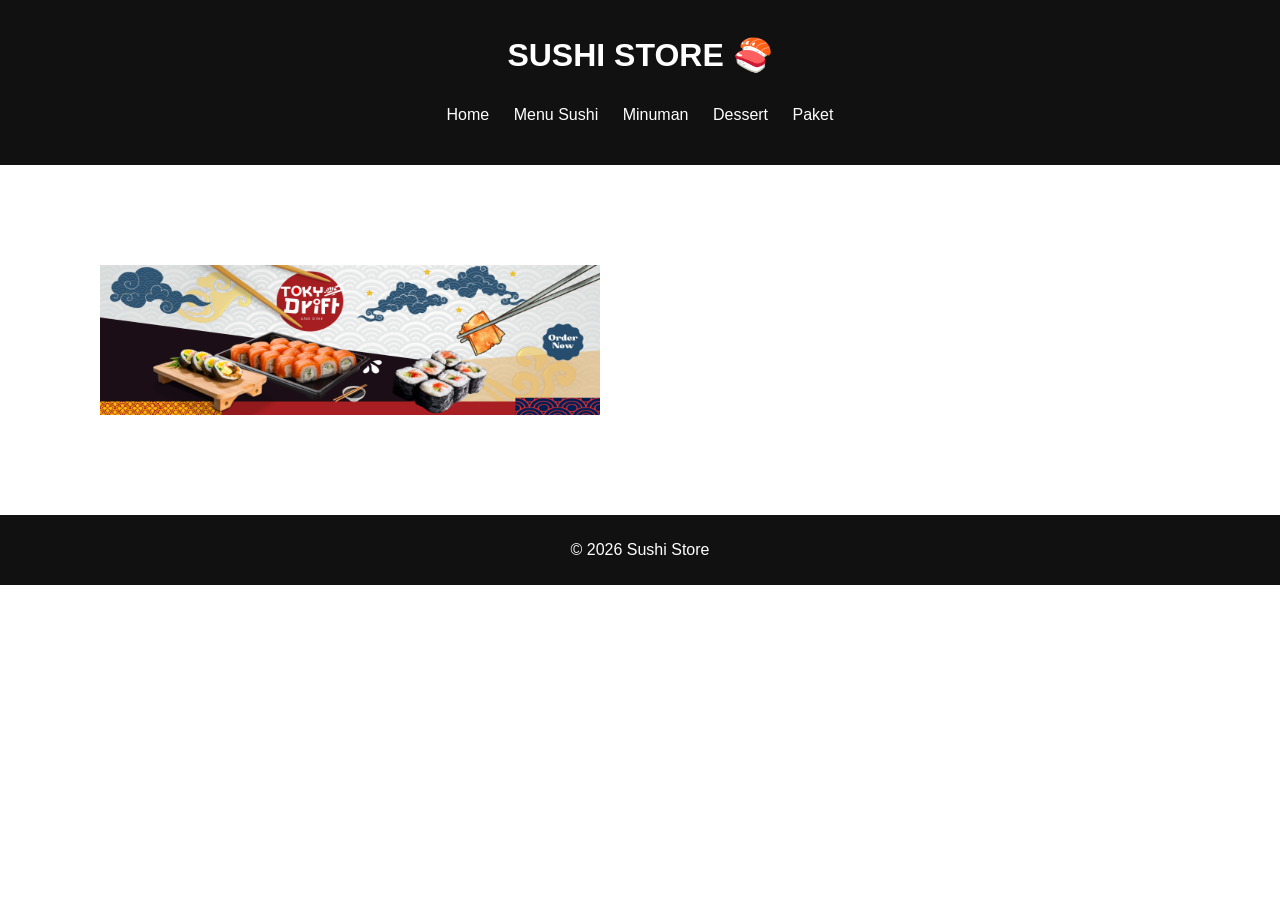
==== index.html @ 2d5cf172 "Add files via upload" ====
<html>
<head>
    <title>Sushi Store</title>
    <link rel="stylesheet" href="ec.css">
</head>
<body>

<header>
    <h1>SUSHI STORE 🍣</h1>
    <nav>
        <ul>
		    <li>Home
                <ul>
                    <li><a href="index.html">Home</a></li>
                    <li><a href="ec1.html">Menu</a></li>
                </ul>
            </li>
		
            <li>Menu Sushi
                <ul>
                    <li><a href="ec2.html">Nigiri</a></li>
                    <li><a href="ec3.html">Maki</a></li>
                </ul>
            </li>
            <li>Minuman
                <ul>
                    <li><a href="ec4.html">Tea</a></li>
                    <li><a href="ec5.html">Juice</a></li>
                </ul>
            </li>
            <li>Dessert
                <ul>
                    <li><a href="ec6.html">Mochi</a></li>
                    <li><a href="ec7.html">Cake</a></li>
                </ul>
            </li>
            <li>Paket
                <ul>
                    <li><a href="ec8.html">Family</a></li>
                    <li><a href="ec9.html">Couple</a></li>
                </ul>
            </li>
        </ul>
    </nav>
</header>

<section class="banner">
<img src="header.png" alt="header">
    <h2>Fresh Sushi Every Day</h2>
</section>

<footer>
    <p>© 2026 Sushi Store</p>
</footer>

<script src="ec.js"></script>

</body>
</html>
---- ec.css ----
body {
font-family: Arial;
margin: 0;
}

header {
background: #111;
color: white;
padding: 15px;
text-align: center;
}

nav ul {
list-style: none;
padding: 0;
}

nav ul li {
display: inline-block;
position: relative;
margin: 10px;
}

nav ul li ul {
display: none;
position: absolute;
background: #333;
padding: 10px;
}

nav ul li:hover ul {
display: block;
}

nav a {
color: white;
text-decoration: none;
}

.banner {
background: url('https://via.placeholder.com/1200x300');
color: white;
padding: 100px;
text-align: center;
}

.product {
    width: 220px;
    background: #fff;
    border: 1px solid #ddd;
    border-radius: 12px;
    padding: 15px;
    margin: 15px;
    text-align: center;
    box-shadow: 0 4px 10px rgba(0,0,0,0.1);
    display: inline-block;
    vertical-align: top;
    transition: transform 0.3s ease;
}

.product:hover {
    transform: translateY(-5px);
}

.product img {
    width: 200px;
    height: 200px;
    object-fit: cover;
    border-radius: 10px;
}

.product h3 {
    margin: 10px 0;
    font-size: 20px;
}

.product p {
    margin: 5px 0;
    color: #555;
}

.product button {
    margin-top: 10px;
    padding: 10px 15px;
    border: none;
    background-color: #ff4d4d;
    color: white;
    border-radius: 8px;
    cursor: pointer;
    font-size: 16px;
}

.product button:hover {
    background-color: #e63c3c;
}

/* Container for all products */
section {
    display: flex;
    flex-wrap: wrap;
    justify-content: center;
    gap: 20px;
    padding: 20px;
}

button {
background: red;
color: white;
padding: 10px;
border: none;
}

footer {
background: #111;
color: white;
text-align: center;
padding: 10px;
}

.banner {
  height: 150px;
  width:500px;
}

.banner img {
  width: 100%;
  height: 100%;
  object-fit: stretch;
}

.banner1 {
  height: 400px;
}

.banner1 img {
  width: 100%;
  height: 100%;
  object-fit: stretch;
}
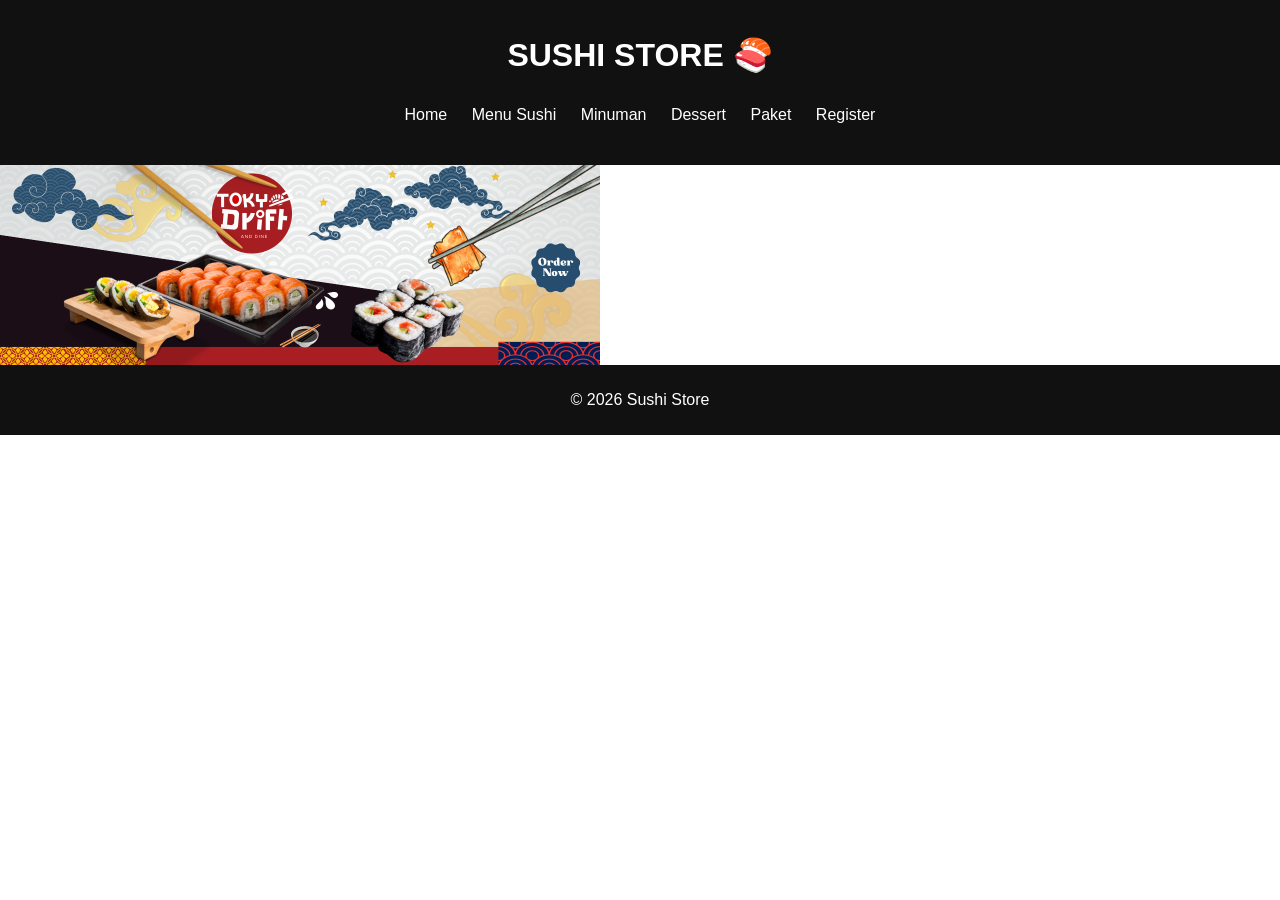
==== commit 40a1d4b4: "Update index.html" ====
--- a/index.html
+++ b/index.html
@@ -40,14 +40,18 @@
                     <li><a href="ec9.html">Couple</a></li>
                 </ul>
             </li>
+			<li>Register
+                <ul>
+                    <li><a href="ecregister.html">Register</a></li>
+                </ul>
+            </li>
         </ul>
     </nav>
 </header>
 
-<section class="banner">
-<img src="header.png" alt="header">
-    <h2>Fresh Sushi Every Day</h2>
-</section>
+<div class="hero">
+    <img src="header.png" alt="">
+</div>
 
 <footer>
     <p>© 2026 Sushi Store</p>
--- a/ec.css
+++ b/ec.css
@@ -1,7 +1,10 @@
 body {
 font-family: Arial;
 margin: 0;
-}
+background: #fff;
+}
+
+/* HEADER */
 
 header {
 background: #111;
@@ -9,6 +12,8 @@
 padding: 15px;
 text-align: center;
 }
+
+/* NAVIGATION */
 
 nav ul {
 list-style: none;
@@ -37,78 +42,112 @@
 text-decoration: none;
 }
 
+/* BANNERS */
+
 .banner {
 background: url('https://via.placeholder.com/1200x300');
 color: white;
 padding: 100px;
 text-align: center;
-}
+height: 150px;
+width: 500px;
+object-fit: center;
+}
+
+.banner img {
+width: 100%;
+height: 100%;
+object-fit: stretch;
+}
+
+.banner1 {
+height: 400px;
+}
+
+.banner1 img {
+width: 100%;
+height: 100%;
+object-fit: stretch;
+}
+
+/* PRODUCTS */
 
 .product {
-    width: 220px;
-    background: #fff;
-    border: 1px solid #ddd;
-    border-radius: 12px;
-    padding: 15px;
-    margin: 15px;
-    text-align: center;
-    box-shadow: 0 4px 10px rgba(0,0,0,0.1);
-    display: inline-block;
-    vertical-align: top;
-    transition: transform 0.3s ease;
+width: 220px;
+background: #fff;
+border: 1px solid #ddd;
+border-radius: 12px;
+padding: 15px;
+margin: 15px;
+text-align: center;
+box-shadow: 0 4px 10px rgba(0,0,0,0.1);
+display: inline-block;
+vertical-align: top;
+transition: transform 0.3s ease;
 }
 
 .product:hover {
-    transform: translateY(-5px);
+transform: translateY(-5px);
 }
 
 .product img {
-    width: 200px;
-    height: 200px;
-    object-fit: cover;
-    border-radius: 10px;
+width: 200px;
+height: 200px;
+object-fit: cover;
+border-radius: 10px;
 }
 
 .product h3 {
-    margin: 10px 0;
-    font-size: 20px;
+margin: 10px 0;
+font-size: 20px;
 }
 
 .product p {
-    margin: 5px 0;
-    color: #555;
+margin: 5px 0;
+color: #555;
 }
 
 .product button {
-    margin-top: 10px;
-    padding: 10px 15px;
-    border: none;
-    background-color: #ff4d4d;
-    color: white;
-    border-radius: 8px;
-    cursor: pointer;
-    font-size: 16px;
+margin-top: 10px;
+padding: 10px 15px;
+border: none;
+background-color: #ff4d4d;
+color: white;
+border-radius: 8px;
+cursor: pointer;
+font-size: 16px;
 }
 
 .product button:hover {
-    background-color: #e63c3c;
-}
-
-/* Container for all products */
+background-color: #e63c3c;
+}
+
+/* SECTION */
+
 section {
-    display: flex;
-    flex-wrap: wrap;
-    justify-content: center;
-    gap: 20px;
-    padding: 20px;
-}
+display: flex;
+flex-wrap: wrap;
+justify-content: center;
+gap: 20px;
+padding: 20px;
+}
+
+/* BUTTONS */
 
 button {
 background: red;
 color: white;
 padding: 10px;
 border: none;
-}
+border-radius: 8px;
+cursor: pointer;
+}
+
+button:hover {
+background-color: #e63c3c;
+}
+
+/* FOOTER */
 
 footer {
 background: #111;
@@ -117,23 +156,45 @@
 padding: 10px;
 }
 
-.banner {
-  height: 150px;
-  width:500px;
-}
-
-.banner img {
-  width: 100%;
-  height: 100%;
-  object-fit: stretch;
-}
-
-.banner1 {
-  height: 400px;
-}
-
-.banner1 img {
-  width: 100%;
-  height: 100%;
-  object-fit: stretch;
+/* REGISTER FORM */
+
+.register-box {
+width: 350px;
+background: white;
+padding: 30px;
+border-radius: 15px;
+box-shadow: 0 4px 10px rgba(0,0,0,0.1);
+text-align: center;
+margin: 50px auto;
+}
+
+.register-box h1 {
+color: #ff4d4d;
+margin-bottom: 5px;
+}
+
+.register-box h2 {
+color: #333;
+margin-bottom: 20px;
+}
+
+.register-box input {
+width: 100%;
+padding: 12px;
+margin: 10px 0;
+border: 1px solid #ddd;
+border-radius: 8px;
+box-sizing: border-box;
+font-size: 16px;
+}
+
+.register-box input:focus {
+border-color: #ff4d4d;
+outline: none;
+}
+
+#message {
+margin-top: 15px;
+color: green;
+font-weight: bold;
 }
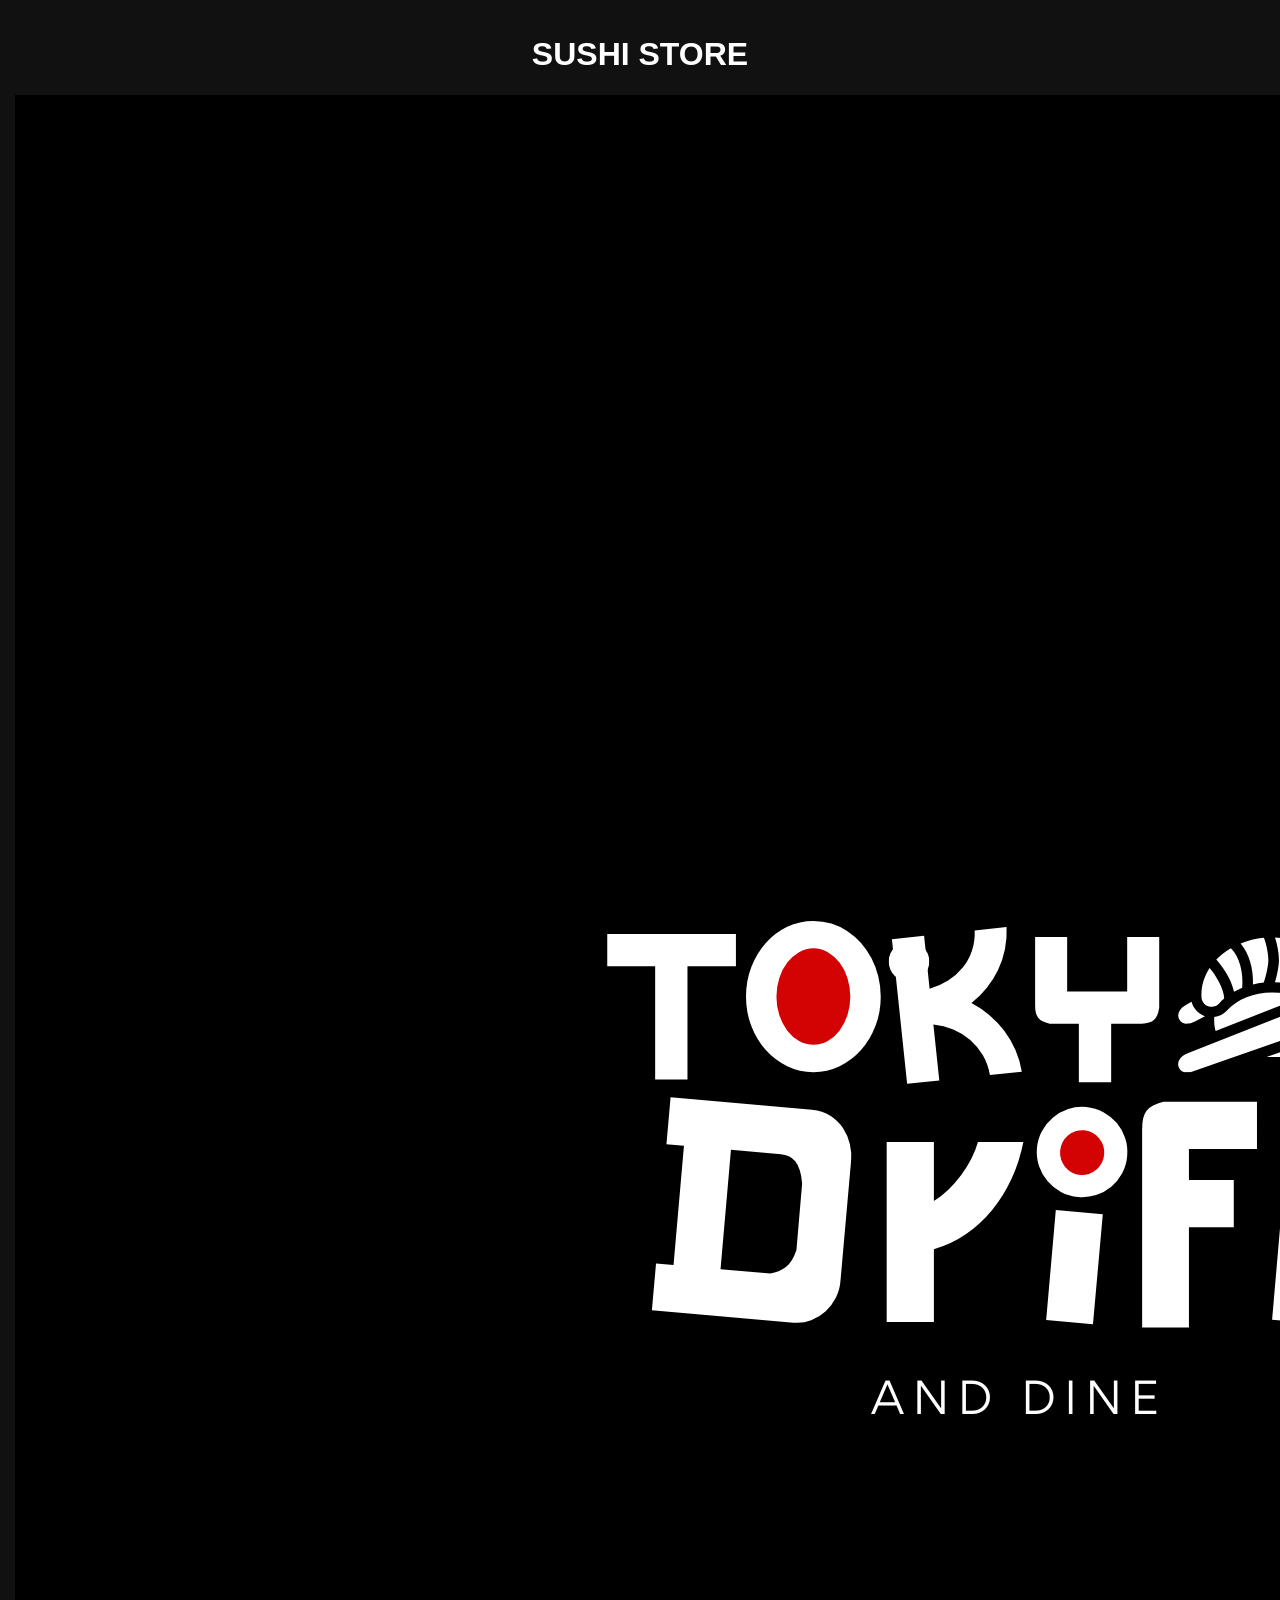
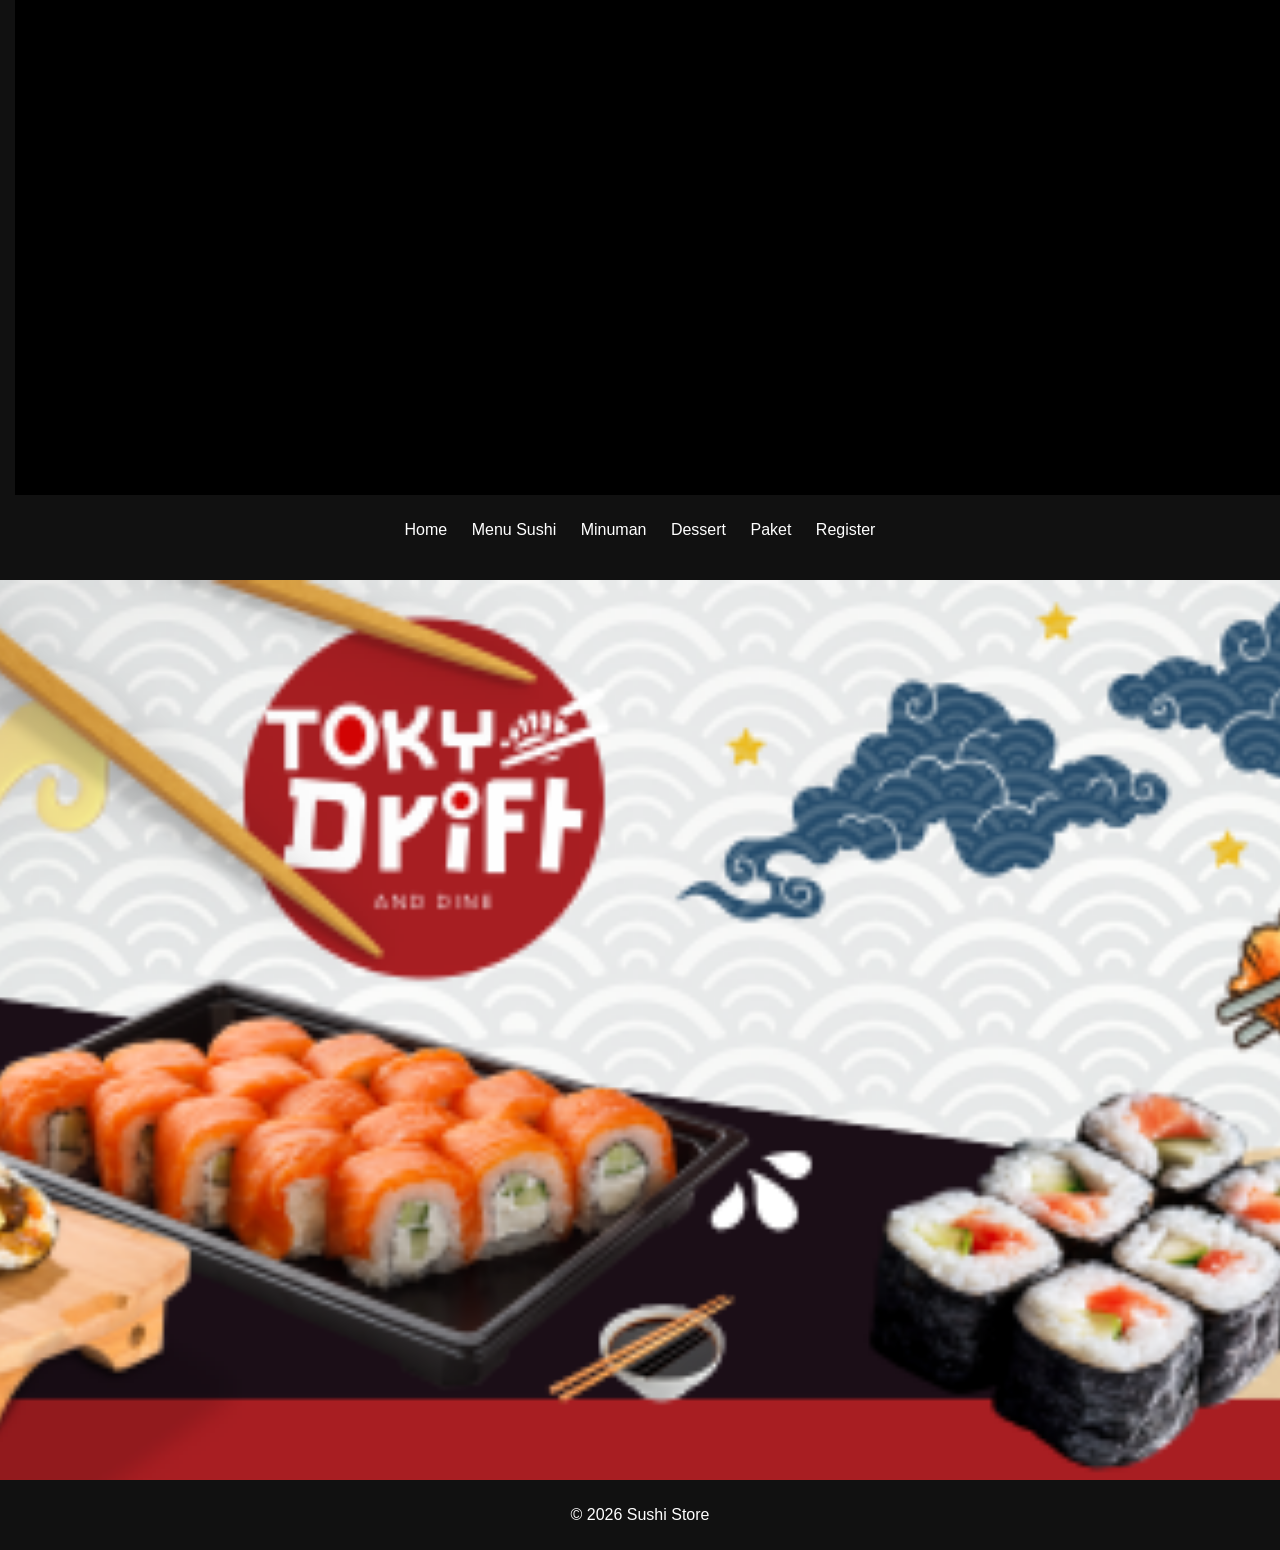
==== commit cd2c5694: "Update index.html" ====
--- a/index.html
+++ b/index.html
@@ -6,7 +6,10 @@
 <body>
 
 <header>
-    <h1>SUSHI STORE 🍣</h1>
+<div class="logo">
+    <h1>SUSHI STORE</h1>
+    <img src="LOGOWHITE.png" alt="logo">
+</div>
     <nav>
         <ul>
 		    <li>Home
--- a/ec.css
+++ b/ec.css
@@ -3,8 +3,6 @@
 margin: 0;
 background: #fff;
 }
-
-/* HEADER */
 
 header {
 background: #111;
@@ -12,8 +10,6 @@
 padding: 15px;
 text-align: center;
 }
-
-/* NAVIGATION */
 
 nav ul {
 list-style: none;
@@ -42,35 +38,17 @@
 text-decoration: none;
 }
 
-/* BANNERS */
-
-.banner {
-background: url('https://via.placeholder.com/1200x300');
-color: white;
-padding: 100px;
-text-align: center;
-height: 150px;
-width: 500px;
-object-fit: center;
+.hero{
+    width: 100%;
+    height: 100vh;
+    overflow: hidden;
 }
 
-.banner img {
-width: 100%;
-height: 100%;
-object-fit: stretch;
+.hero img{
+    width: 100%;
+    height: 100%;
+    object-fit: cover;
 }
-
-.banner1 {
-height: 400px;
-}
-
-.banner1 img {
-width: 100%;
-height: 100%;
-object-fit: stretch;
-}
-
-/* PRODUCTS */
 
 .product {
 width: 220px;
@@ -122,8 +100,6 @@
 background-color: #e63c3c;
 }
 
-/* SECTION */
-
 section {
 display: flex;
 flex-wrap: wrap;
@@ -131,8 +107,6 @@
 gap: 20px;
 padding: 20px;
 }
-
-/* BUTTONS */
 
 button {
 background: red;
@@ -147,16 +121,12 @@
 background-color: #e63c3c;
 }
 
-/* FOOTER */
-
 footer {
 background: #111;
 color: white;
 text-align: center;
 padding: 10px;
 }
-
-/* REGISTER FORM */
 
 .register-box {
 width: 350px;
@@ -197,4 +167,5 @@
 margin-top: 15px;
 color: green;
 font-weight: bold;
-}+}
+
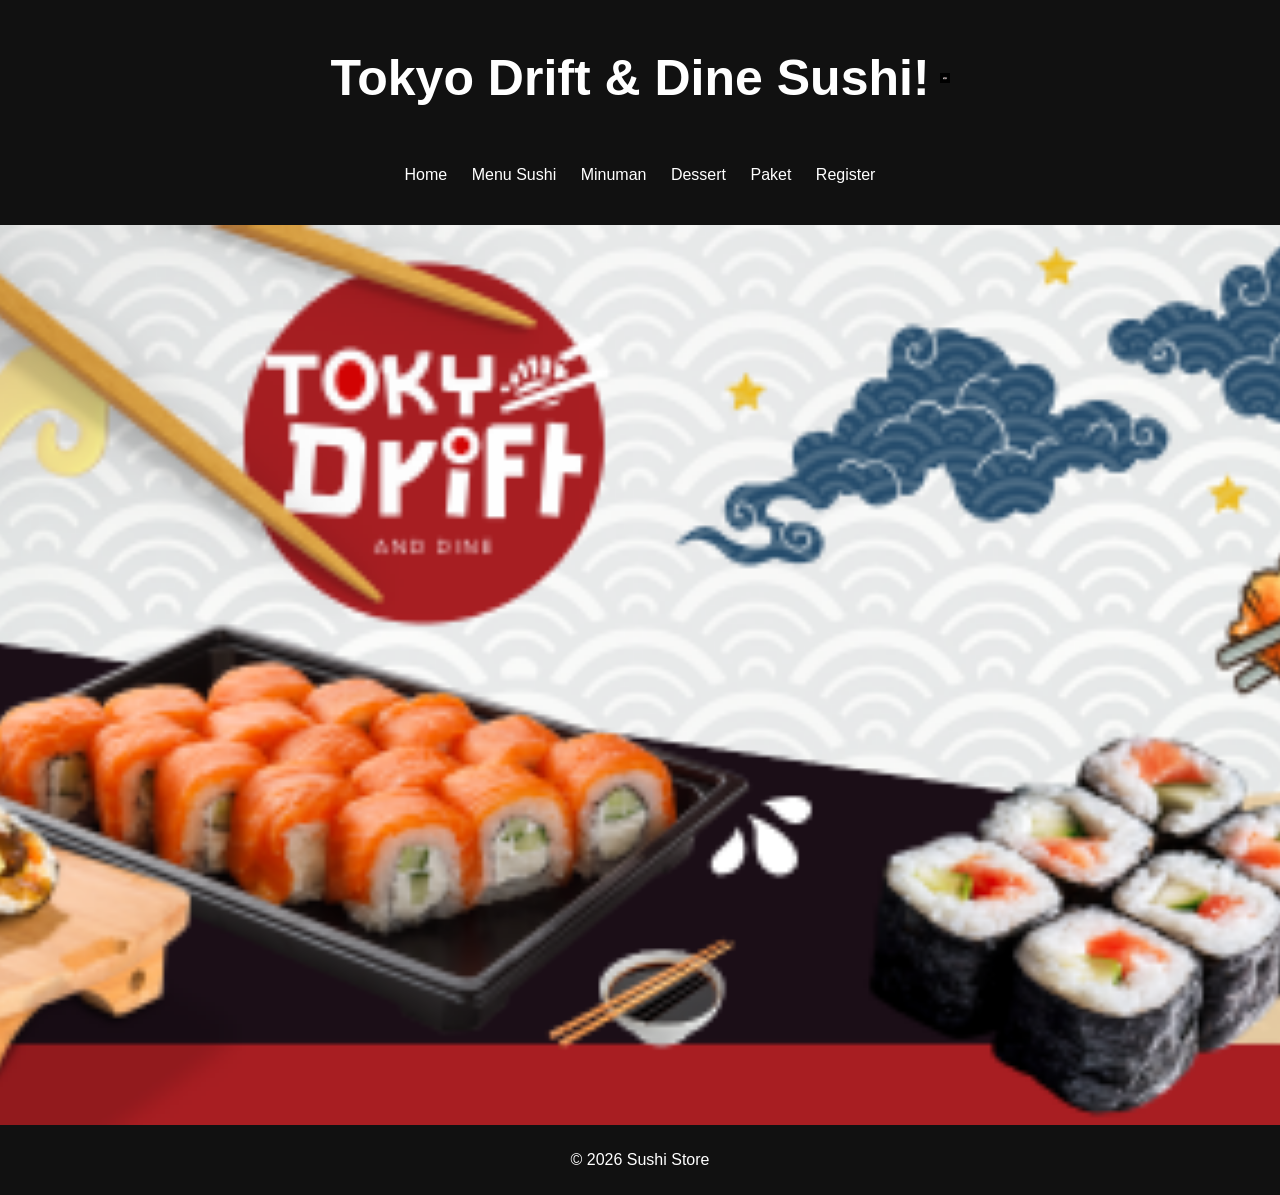
==== commit 7bed5ada: "Update index.html" ====
--- a/index.html
+++ b/index.html
@@ -7,7 +7,7 @@
 
 <header>
 <div class="logo">
-    <h1>SUSHI STORE</h1>
+    <h1>Tokyo Drift & Dine Sushi!</h1>
     <img src="LOGOWHITE.png" alt="logo">
 </div>
     <nav>
--- a/ec.css
+++ b/ec.css
@@ -169,3 +169,19 @@
 font-weight: bold;
 }
 
+.logo{
+    display: flex;
+    align-items: center;
+    justify-content: center;
+    gap: 10px;
+}
+
+.logo h1{
+    color: white;
+    font-size: 50px;
+}
+
+.logo img{
+    width: 10px;
+    height: 10px;
+}
